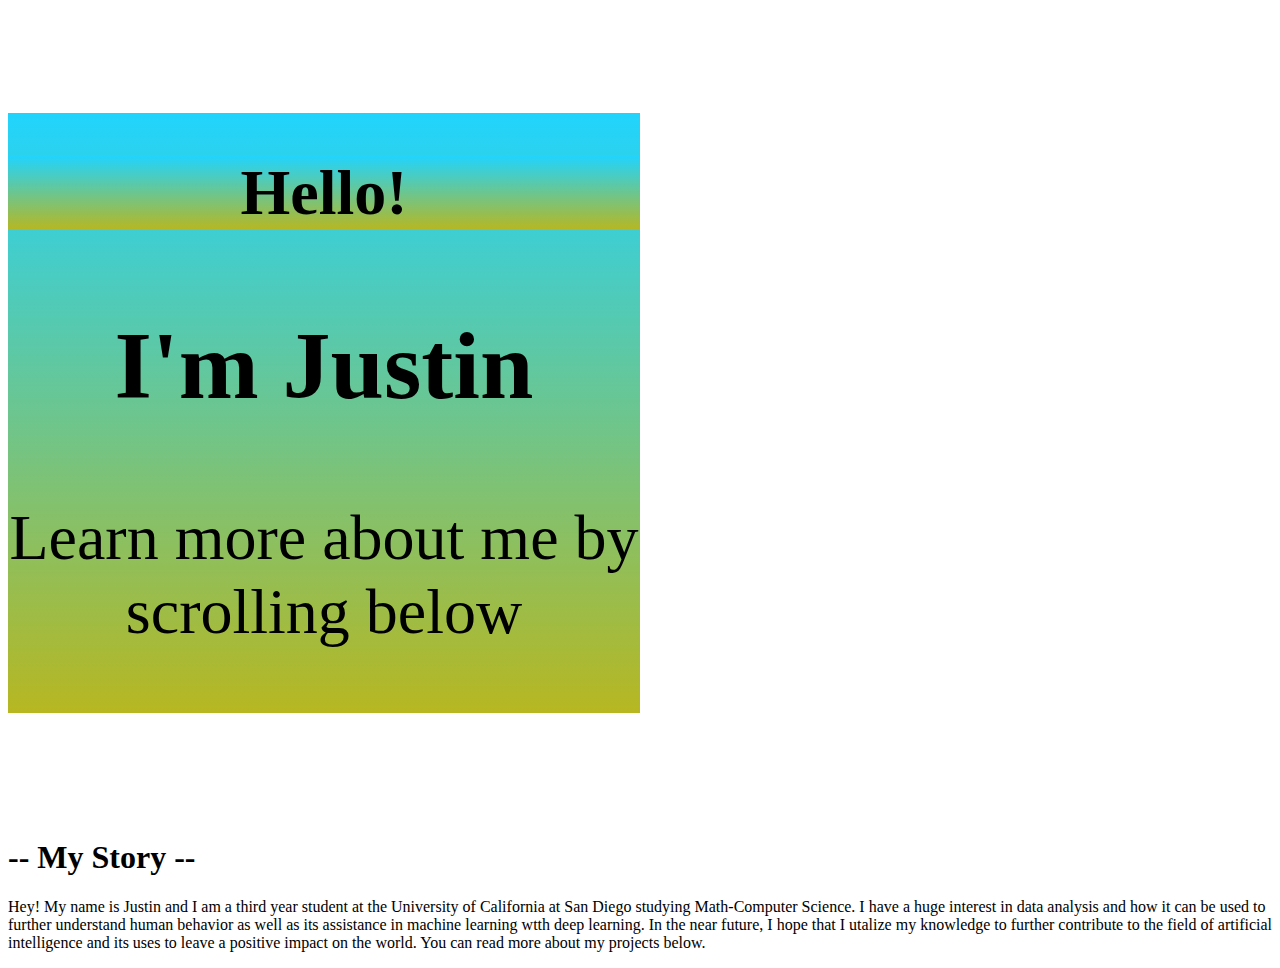
==== index.html @ a8b079bb "new" ====
<!doctype html>
<html>
    
<meta charset="UTF-8">
    <title>Justin Huang - Portfolio</title>
    <meta name="description" 
	content="Ritviksiddha Penchala is an aspiring medical student with a passion for code. View his portfolio.">
    <link rel="icon" type="image/png" href="res/img/favicon-32x32.png" sizes="32x32" />
    <link rel="icon" type="image/png" href="res/img/favicon-16x16.png" sizes="16x16" />

    <link href="https://unpkg.com/aos@2.3.1/dist/aos.css" rel="stylesheet">
    <link rel="stylesheet" type = "text/css" href="css/materialize.min.css">
	<link rel="stylesheet" type = "text/css" href="Huang_main.css">

    <script src="js/jquery-3.4.1.min.js"></script>
    <script src="https://unpkg.com/aos@2.3.1/dist/aos.js"></script>
    
    <meta name="viewport" content="width=device-width, initial-scale=1.0"/>
	</head>
    <body>
        <section class = "main_container">
            <div class = "main_content">
                <h1 class = "main_content"> Hello!</h1>
                <h2>I'm Justin</h2>
                <p>Learn more about me by scrolling below</p>
            </div>
            
        </section>


        <div class = "container">
            <h1 text-align:center;>-- My Story --</h1>
            <div class = "row">
                <div class = "col-md-8">
                    <p> 
                        Hey! My name is Justin and I am a third year student at the University of California at San Diego studying Math-Computer Science. I have a huge interest
                        in data analysis and how it can be used to further understand human behavior as well as its assistance in machine learning 
                        wtth deep learning. In the near future, I hope that I utalize my knowledge to further contribute to the field of artificial intelligence and its uses to leave a positive impact
                        on the world. You can read more about my projects below.
                    </p>
                </div>
            </div>
            

        </div>

        


        


</body>



</html>
---- Huang_main.css ----
.main{
    background-color: #54cdf1;
}

.main_container{
    display:grid;
    text-align: center;
    grid-template-columns: 1fr 1fr;
    align-items: center;
    justify-self: center;
    margin: 0 auto;
    height: 90vh;
    z-index: 1;
    max-width: 1300px;
    


}



.main_content{
    font-size: 4rem;
    background-color: tomato;
    background-image: linear-gradient(to top, #b7b721ff 0%, #21d4fd 100%)

}









.spacing-left-md-1 {
    margin-left: 15px;
}

.spacing-left-md-2 {
    margin-left: 20px;
}

.spacing-right-md-1 {
    margin-right: 15px;
}

.spacing-right-md-2 {
    margin-right: 20px;
}

.spacing-top-md-1 {
    margin-top: 15px;
}

.image-border{
    border-color:blue;
}

.background-color{
    background-color:#ECECEA;
}

.banner{
    width: 100%;
    height:100vh;


}

.caption {
    font-size: 16px;
}

.my-photo:hover {
    opacity: 0.5;
}

.container .nav {
    background-color: #102452;
    border-radius: 5px;
    margin-top: 15px;
    display: flex;
    align-items: center;
    padding: 35px;
}

.nav a {
    color: white;
}

.nav > li > a::after {
    content: '';
    height: 3px;
    width: 0;
    background-color: #5c6884;
    position: absolute;
    left: 0;
    bottom: -10px;
    transition: 0.5s;
}

.nav > li > a:hover::after {
    background-color: #5c6884;
}

.nav-pills .active a {
    background: linear-gradient(#72d4f2, #54cdf1);
}

.intro-spacing {
    margin-top: 500;
}

.fa {
  padding: 15px;
  font-size: 25px;
  text-align: center;
  text-decoration: none;
  margin: 5px 2px;
}

.fa:hover {
    opacity: 0.7;
}

.fa-facebook {
  background: #3B5998;
  color: white;
}

.fa-google {
  background: #dd4b39;
  color: white;
}

.fa-linkedin {
  background: #007bb5;
  color: white;
}

.fa-envelope-o {
  background: #dd4b39;
  color: white;
}



header {
    margin-bottom: 20px;
}
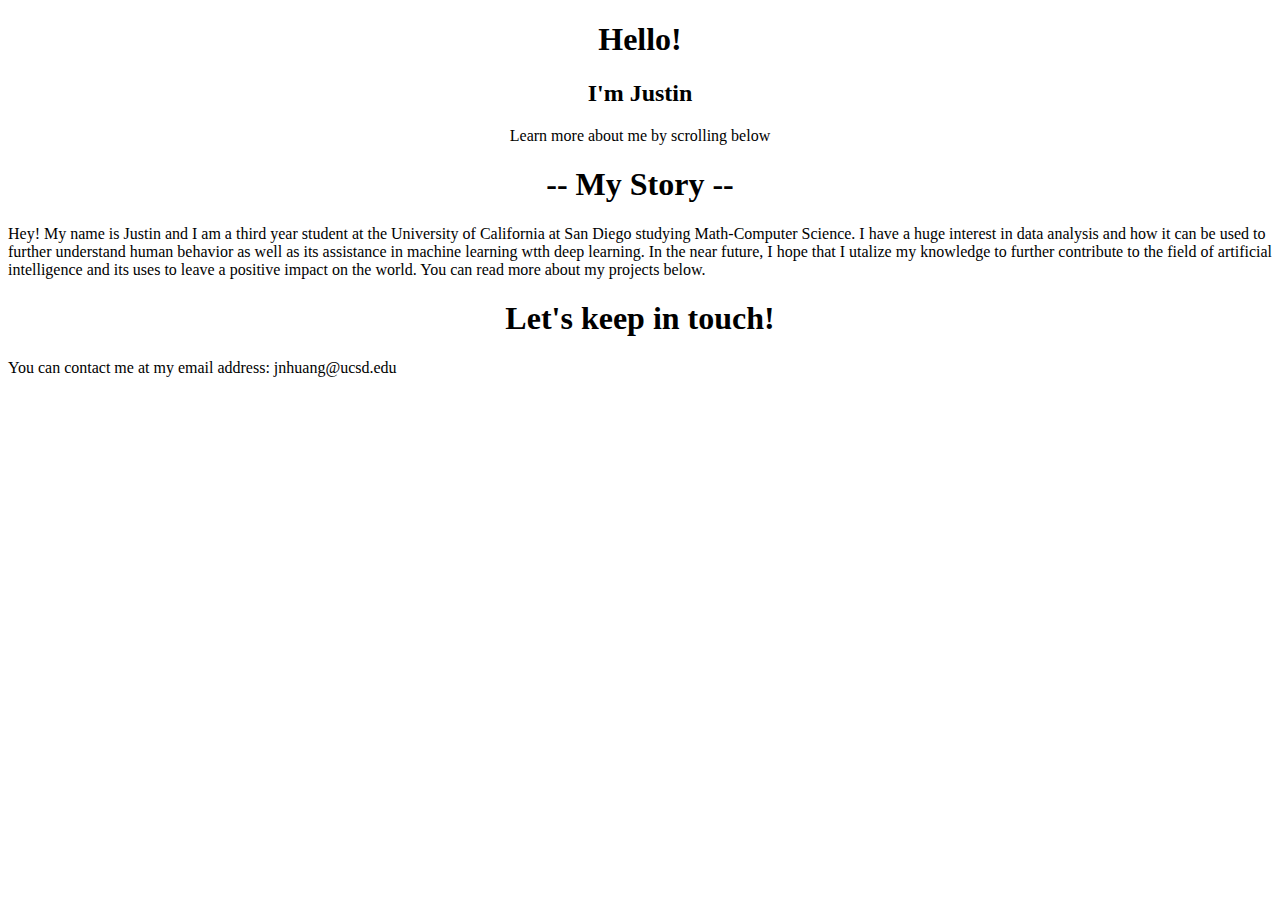
==== commit c84ac6bc: "Update index.html" ====
--- a/index.html
+++ b/index.html
@@ -17,32 +17,46 @@
     
     <meta name="viewport" content="width=device-width, initial-scale=1.0"/>
 	</head>
-    <body>
-        <section class = "main_container">
-            <div class = "main_content">
-                <h1 class = "main_content"> Hello!</h1>
-                <h2>I'm Justin</h2>
-                <p>Learn more about me by scrolling below</p>
-            </div>
-            
-        </section>
+<body>
+    <section>
+        <div>
+            <h1 style="text-align:center;"> Hello!</h1>
+            <h2 style="text-align:center;">I'm Justin</h2>
+            <p style="text-align:center;">Learn more about me by scrolling below</p>
+        </div>
+        
+    </section>
 
 
-        <div class = "container">
-            <h1 text-align:center;>-- My Story --</h1>
-            <div class = "row">
-                <div class = "col-md-8">
-                    <p> 
-                        Hey! My name is Justin and I am a third year student at the University of California at San Diego studying Math-Computer Science. I have a huge interest
-                        in data analysis and how it can be used to further understand human behavior as well as its assistance in machine learning 
-                        wtth deep learning. In the near future, I hope that I utalize my knowledge to further contribute to the field of artificial intelligence and its uses to leave a positive impact
-                        on the world. You can read more about my projects below.
-                    </p>
-                </div>
+    <div class = "container">
+        <h1 style="text-align:center;">-- My Story --</h1>
+        <div class = "row">
+            <div class = "col-md-8">
+                <p> 
+                    Hey! My name is Justin and I am a third year student at the University of California at San Diego studying Math-Computer Science. I have a huge interest
+                    in data analysis and how it can be used to further understand human behavior as well as its assistance in machine learning 
+                    wtth deep learning. In the near future, I hope that I utalize my knowledge to further contribute to the field of artificial intelligence and its uses to leave a positive impact
+                    on the world. You can read more about my projects below.
+                </p>
             </div>
-            
+        </div>
+        
 
+    </div>
+
+    <!-- This is footer-->
+
+    <section class = "footer_background">
+        <div class = "footer_background">
+            <div>
+                <h1 style="text-align:center;">Let's keep in touch!</h1>
+                <p> You can contact me at my email address: jnhuang@ucsd.edu</p>
+            </div>
         </div>
+    </section>
+
+
+        
 
         
 
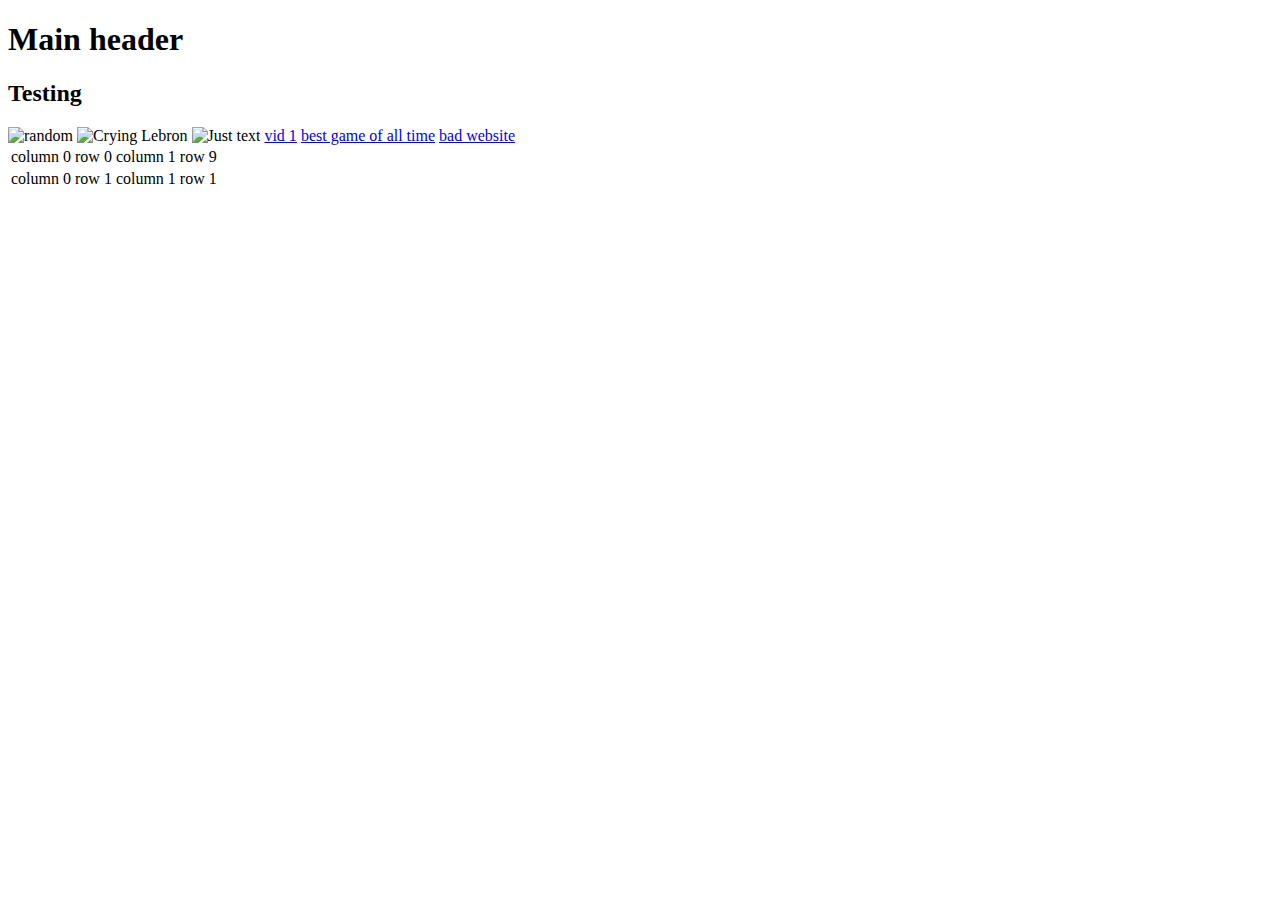
==== commit 1eb92242: "Update index.html" ====
--- a/index.html
+++ b/index.html
@@ -1,71 +1,27 @@
 <!doctype html>
 <html>
-    
-<meta charset="UTF-8">
-    <title>Justin Huang - Portfolio</title>
-    <meta name="description" 
-	content="Ritviksiddha Penchala is an aspiring medical student with a passion for code. View his portfolio.">
-    <link rel="icon" type="image/png" href="res/img/favicon-32x32.png" sizes="32x32" />
-    <link rel="icon" type="image/png" href="res/img/favicon-16x16.png" sizes="16x16" />
-
-    <link href="https://unpkg.com/aos@2.3.1/dist/aos.css" rel="stylesheet">
-    <link rel="stylesheet" type = "text/css" href="css/materialize.min.css">
-	<link rel="stylesheet" type = "text/css" href="Huang_main.css">
-
-    <script src="js/jquery-3.4.1.min.js"></script>
-    <script src="https://unpkg.com/aos@2.3.1/dist/aos.js"></script>
-    
-    <meta name="viewport" content="width=device-width, initial-scale=1.0"/>
-	</head>
-<body>
-    <section>
-        <div>
-            <h1 style="text-align:center;"> Hello!</h1>
-            <h2 style="text-align:center;">I'm Justin</h2>
-            <p style="text-align:center;">Learn more about me by scrolling below</p>
-        </div>
-        
-    </section>
-
-
-    <div class = "container">
-        <h1 style="text-align:center;">-- My Story --</h1>
-        <div class = "row">
-            <div class = "col-md-8">
-                <p> 
-                    Hey! My name is Justin and I am a third year student at the University of California at San Diego studying Math-Computer Science. I have a huge interest
-                    in data analysis and how it can be used to further understand human behavior as well as its assistance in machine learning 
-                    wtth deep learning. In the near future, I hope that I utalize my knowledge to further contribute to the field of artificial intelligence and its uses to leave a positive impact
-                    on the world. You can read more about my projects below.
-                </p>
-            </div>
-        </div>
-        
-
-    </div>
-
-    <!-- This is footer-->
-
-    <section class = "footer_background">
-        <div class = "footer_background">
-            <div>
-                <h1 style="text-align:center;">Let's keep in touch!</h1>
-                <p> You can contact me at my email address: jnhuang@ucsd.edu</p>
-            </div>
-        </div>
-    </section>
-
-
-        
-
-        
-
-
-        
-
-
-</body>
-
-
-
-</html>+            <head>
+                <title>Testing</title>
+            </head>
+            <body>
+                <h1>Main header</h1>
+                <h2>Testing</h2>
+                <img src="./random.jpeg" alt = 'random'>
+                <img src="https://pbs.twimg.com/media/BqOARvsCYAAlKvD.jpg" alt = 'Crying Lebron'>
+                <img src="Not real image" alt="Just text">
+                
+                <a href="http://youtu.be/XiopH-X1_0Y" target="_blank"> vid 1</a>
+                <a href="http://roblox.com" target="_blank">best game of all time</a>
+                <a href="http://github.com" target="_blank">bad website</a>
+                <table>
+                    <tr>
+                        <td>column 0 row 0</td>
+                        <td>column 1 row 9</td>
+                    </tr>
+                    <tr>
+                        <td>column 0 row 1</td>
+                        <td>column 1 row 1</td>
+                    </tr>
+                </table>   
+            </body>
+</html>
